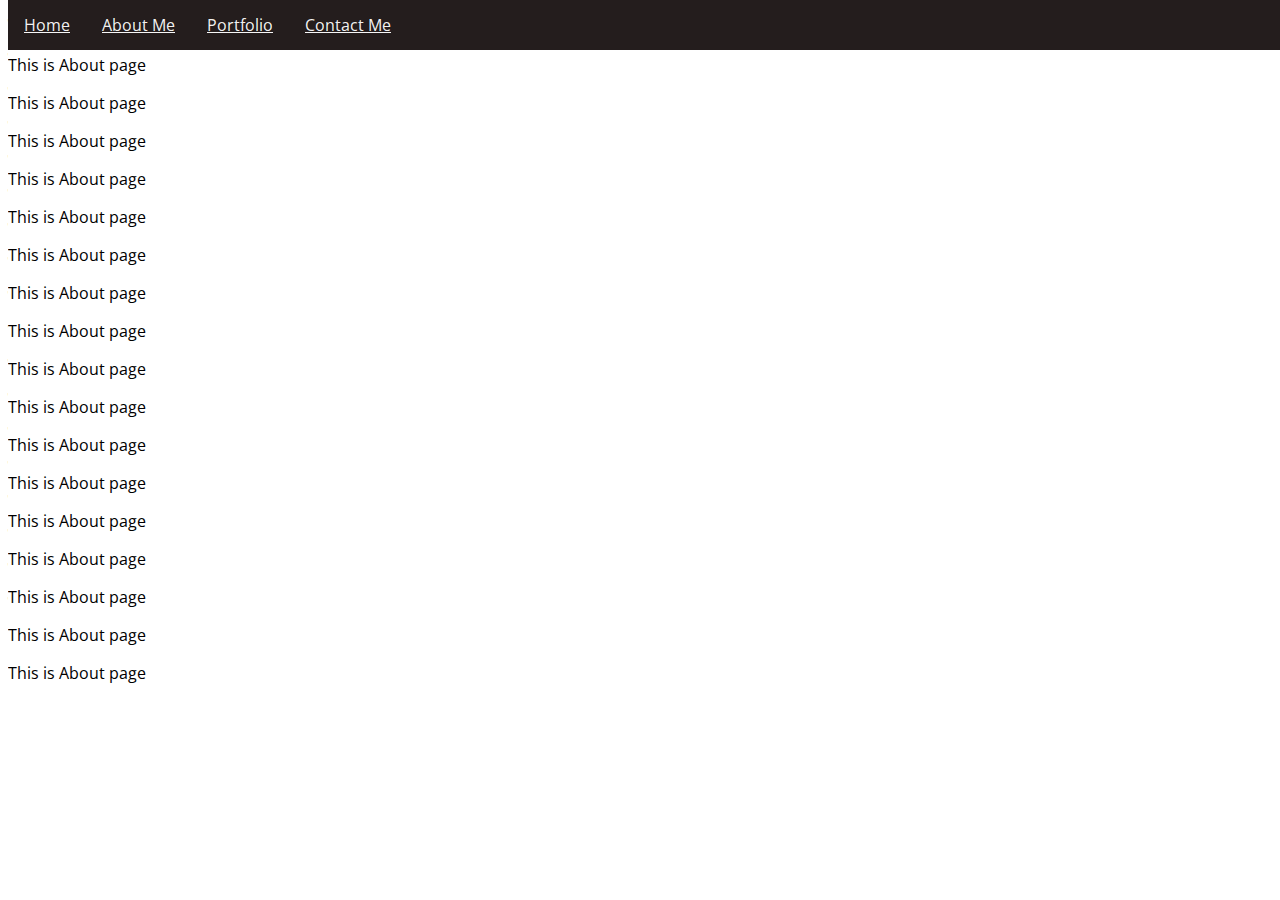
==== pages/about.html @ af66b05d "Add code for first draft of header and footer in pages" ====
<!DOCTYPE html>
<html>

<head>
    <title>Yu Ting's Personal Website</title>
    <link href="../css/indexStyles.css" type="text/css" rel="stylesheet">
    <link href='https://fonts.googleapis.com/css?family=Open Sans' rel='stylesheet'>
</head>

<body>
    <ul class="navBar">
        <li><a href="../index.html"> Home </a></li>
        <li><a href="about.html"> About Me </a></li>
        <li><a href="portfolio.html"> Portfolio </a></li>
        <li><a href="contact.html"> Contact Me </a></li>
    </ul>

  <p> This is About page</p>
  <p> This is About page</p>
  <p> This is About page</p>
  <p> This is About page</p>
  <p> This is About page</p>
  <p> This is About page</p>
  <p> This is About page</p>
  <p> This is About page</p>
  <p> This is About page</p>
  <p> This is About page</p>
  <p> This is About page</p>
  <p> This is About page</p>
  <p> This is About page</p>
  <p> This is About page</p>
  <p> This is About page</p>
  <p> This is About page</p>
  <p> This is About page</p>
  <p> This is About page</p>
</body>

</html>
---- css/indexStyles.css ----
.navBar {
    list-style-type: none;
    margin: 0;
    padding: 0;
    overflow: hidden;
    background-color: rgba(36, 29, 29);
    position: fixed;
    top: 0;
    width: 100%;
}

ul.navBar > li > a {
    color:rgba(255, 255, 255, 0.962);
    display: block;
    float: left;
    text-align: center;
    padding: 14px 16px;
}

body {
    font-family: 'Open Sans';
}
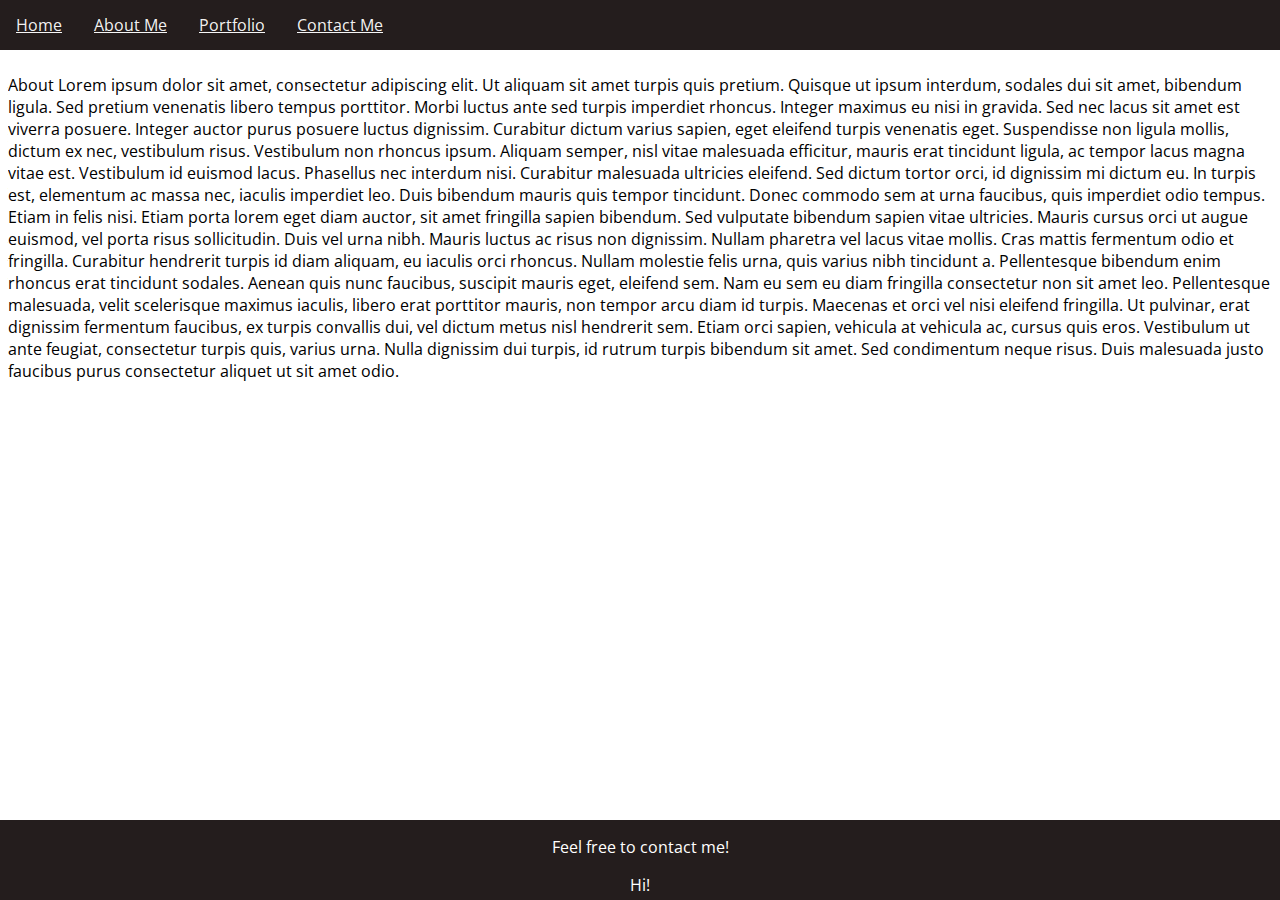
==== commit 54a37f43: "Add header and footer to other pages" ====
--- a/pages/about.html
+++ b/pages/about.html
@@ -15,24 +15,22 @@
         <li><a href="contact.html"> Contact Me </a></li>
     </ul>
 
-  <p> This is About page</p>
-  <p> This is About page</p>
-  <p> This is About page</p>
-  <p> This is About page</p>
-  <p> This is About page</p>
-  <p> This is About page</p>
-  <p> This is About page</p>
-  <p> This is About page</p>
-  <p> This is About page</p>
-  <p> This is About page</p>
-  <p> This is About page</p>
-  <p> This is About page</p>
-  <p> This is About page</p>
-  <p> This is About page</p>
-  <p> This is About page</p>
-  <p> This is About page</p>
-  <p> This is About page</p>
-  <p> This is About page</p>
+    <div class="mainContent">
+        <p> About Lorem ipsum dolor sit amet, consectetur adipiscing elit. Ut aliquam sit amet turpis quis pretium. Quisque ut ipsum interdum, sodales dui sit amet, bibendum ligula. Sed pretium venenatis libero tempus porttitor. Morbi luctus ante sed turpis imperdiet rhoncus. Integer maximus eu nisi in gravida. Sed nec lacus sit amet est viverra posuere. Integer auctor purus posuere luctus dignissim. Curabitur dictum varius sapien, eget eleifend turpis venenatis eget.
+            Suspendisse non ligula mollis, dictum ex nec, vestibulum risus. Vestibulum non rhoncus ipsum. Aliquam semper, nisl vitae malesuada efficitur, mauris erat tincidunt ligula, ac tempor lacus magna vitae est. Vestibulum id euismod lacus. Phasellus nec interdum nisi. Curabitur malesuada ultricies eleifend. Sed dictum tortor orci, id dignissim mi dictum eu. In turpis est, elementum ac massa nec, iaculis imperdiet leo. Duis bibendum mauris quis tempor tincidunt. Donec commodo sem at urna faucibus, quis imperdiet odio tempus. Etiam in felis nisi. Etiam porta lorem eget diam auctor, sit amet fringilla sapien bibendum. Sed vulputate bibendum sapien vitae ultricies. Mauris cursus orci ut augue euismod, vel porta risus sollicitudin. Duis vel urna nibh.
+            Mauris luctus ac risus non dignissim. Nullam pharetra vel lacus vitae mollis. Cras mattis fermentum odio et fringilla. Curabitur hendrerit turpis id diam aliquam, eu iaculis orci rhoncus. Nullam molestie felis urna, quis varius nibh tincidunt a. Pellentesque bibendum enim rhoncus erat tincidunt sodales. Aenean quis nunc faucibus, suscipit mauris eget, eleifend sem. Nam eu sem eu diam fringilla consectetur non sit amet leo. Pellentesque malesuada, velit scelerisque maximus iaculis, libero erat porttitor mauris, non tempor arcu diam id turpis. Maecenas et orci vel nisi eleifend fringilla. Ut pulvinar, erat dignissim fermentum faucibus, ex turpis convallis dui, vel dictum metus nisl hendrerit sem. Etiam orci sapien, vehicula at vehicula ac, cursus quis eros. Vestibulum ut ante feugiat, consectetur turpis quis, varius urna. Nulla dignissim dui turpis, id rutrum turpis bibendum sit amet. Sed condimentum neque risus. Duis malesuada justo faucibus purus consectetur aliquet ut sit amet odio.</p>
+    </div>
+    
+
+    <div class="footer">
+        <div class="footerText">
+            <p> Feel free to contact me!</p>
+        </div>
+        <div class="breakItem"></div>
+        <div class="footerIcons">
+        <p>Hi!</p>
+        </div>
+    </div>
 </body>
 
 </html> --- a/css/indexStyles.css
+++ b/css/indexStyles.css
@@ -6,7 +6,9 @@
     background-color: rgba(36, 29, 29);
     position: fixed;
     top: 0;
+    left:0;
     width: 100%;
+    height: 50px;
 }
 
 ul.navBar > li > a {
@@ -17,6 +19,48 @@
     padding: 14px 16px;
 }
 
+.mainContent {
+    padding-top: 50px;
+    padding-bottom: 80px;
+}
+
+ul.FooterList > li > a {
+    color:rgba(255, 255, 255, 0.962);
+    display: block;
+    float: left;
+    text-align: center;
+    padding: 14px 16px;
+}
+
+.footer {
+    list-style-type: none;
+    margin: 0;
+    padding: 0;
+    overflow: hidden;
+    background-color: rgba(36, 29, 29);
+    position: fixed;
+    bottom: 0;
+    left:0;
+    width: 100%;
+    height: 80px;
+    margin-top: -80px;
+}
+
+.footerText {
+    text-align: center;
+    color: white;
+}
+
+.footerIcons {
+    color: white;
+    text-align: center;
+}
+
+.breakItem {
+    flex-basis: 100%;
+    height: 0;
+}
+
 body {
     font-family: 'Open Sans';
 }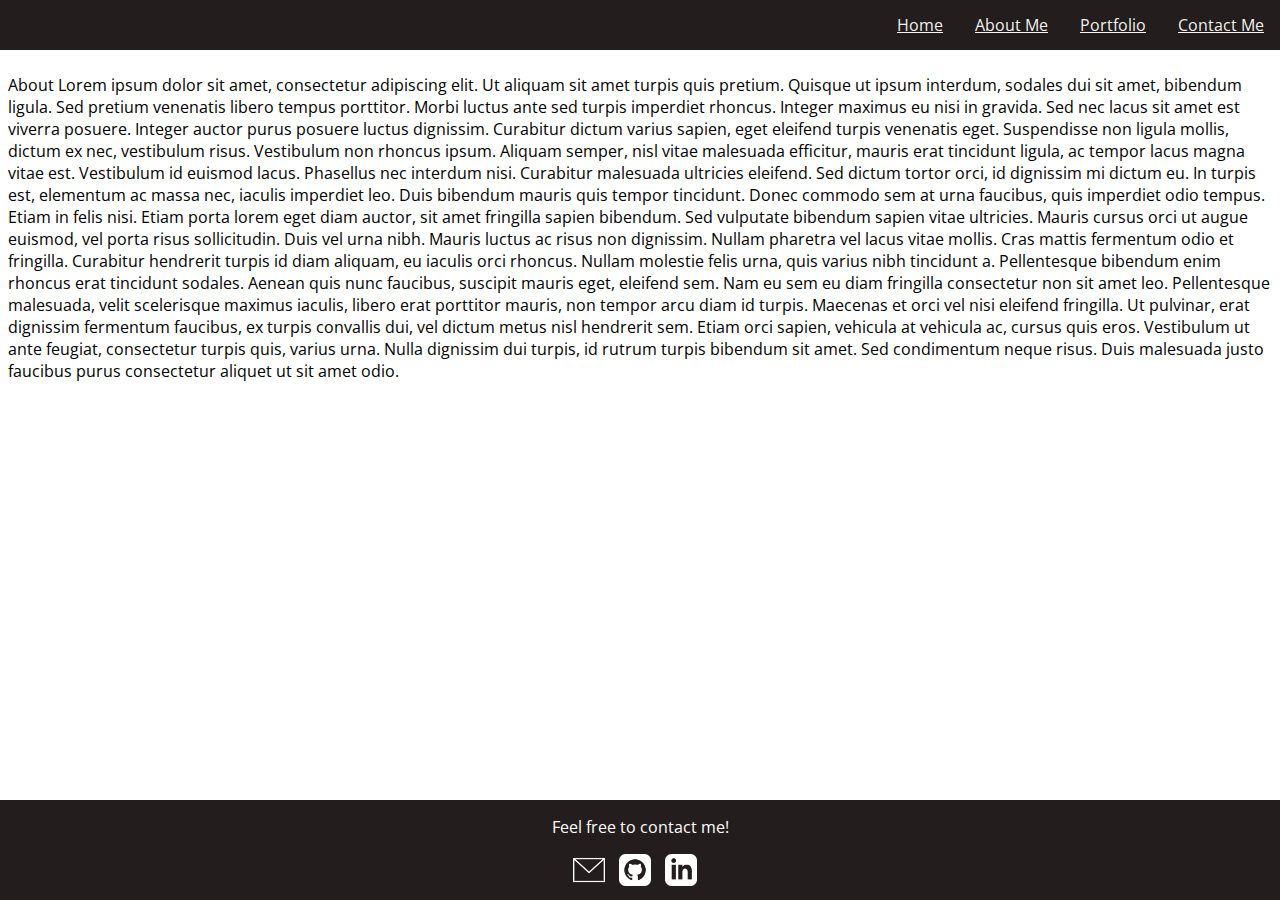
==== commit 24c787b8: "Fix header style and footer for other pages" ====
--- a/pages/about.html
+++ b/pages/about.html
@@ -9,10 +9,10 @@
 
 <body>
     <ul class="navBar">
+        <li><a href="contact.html"> Contact Me </a></li>
+        <li><a href="portfolio.html"> Portfolio </a></li>
+        <li><a href="about.html"> About Me </a></li>
         <li><a href="../index.html"> Home </a></li>
-        <li><a href="about.html"> About Me </a></li>
-        <li><a href="portfolio.html"> Portfolio </a></li>
-        <li><a href="contact.html"> Contact Me </a></li>
     </ul>
 
     <div class="mainContent">
@@ -26,9 +26,10 @@
         <div class="footerText">
             <p> Feel free to contact me!</p>
         </div>
-        <div class="breakItem"></div>
         <div class="footerIcons">
-        <p>Hi!</p>
+        <a id="email" href="mailto:tohyuting@gmail.com"><img src="../images/email.png" width="32" height="32" /></a>
+        <a id="github" href="https://github.com/tohyuting"><img src="../images/github.png" width="32" height="32" /></a>
+        <a id="linkedin" href="https://www.linkedin.com/in/tohyuting/"><img src="../images/linkedin.png" width="32" height="32" /></a>
         </div>
     </div>
 </body>
--- a/css/indexStyles.css
+++ b/css/indexStyles.css
@@ -14,7 +14,7 @@
 ul.navBar > li > a {
     color:rgba(255, 255, 255, 0.962);
     display: block;
-    float: left;
+    float: right;
     text-align: center;
     padding: 14px 16px;
 }
@@ -22,14 +22,6 @@
 .mainContent {
     padding-top: 50px;
     padding-bottom: 80px;
-}
-
-ul.FooterList > li > a {
-    color:rgba(255, 255, 255, 0.962);
-    display: block;
-    float: left;
-    text-align: center;
-    padding: 14px 16px;
 }
 
 .footer {
@@ -42,23 +34,25 @@
     bottom: 0;
     left:0;
     width: 100%;
-    height: 80px;
+    height: 100px;
     margin-top: -80px;
+}
+
+#email, #github, #linkedin {
+    padding-right: 10px;
 }
 
 .footerText {
     text-align: center;
     color: white;
+    padding: 0;
+    vertical-align: top;
 }
 
 .footerIcons {
     color: white;
     text-align: center;
-}
-
-.breakItem {
-    flex-basis: 100%;
-    height: 0;
+    vertical-align: top;
 }
 
 body {
